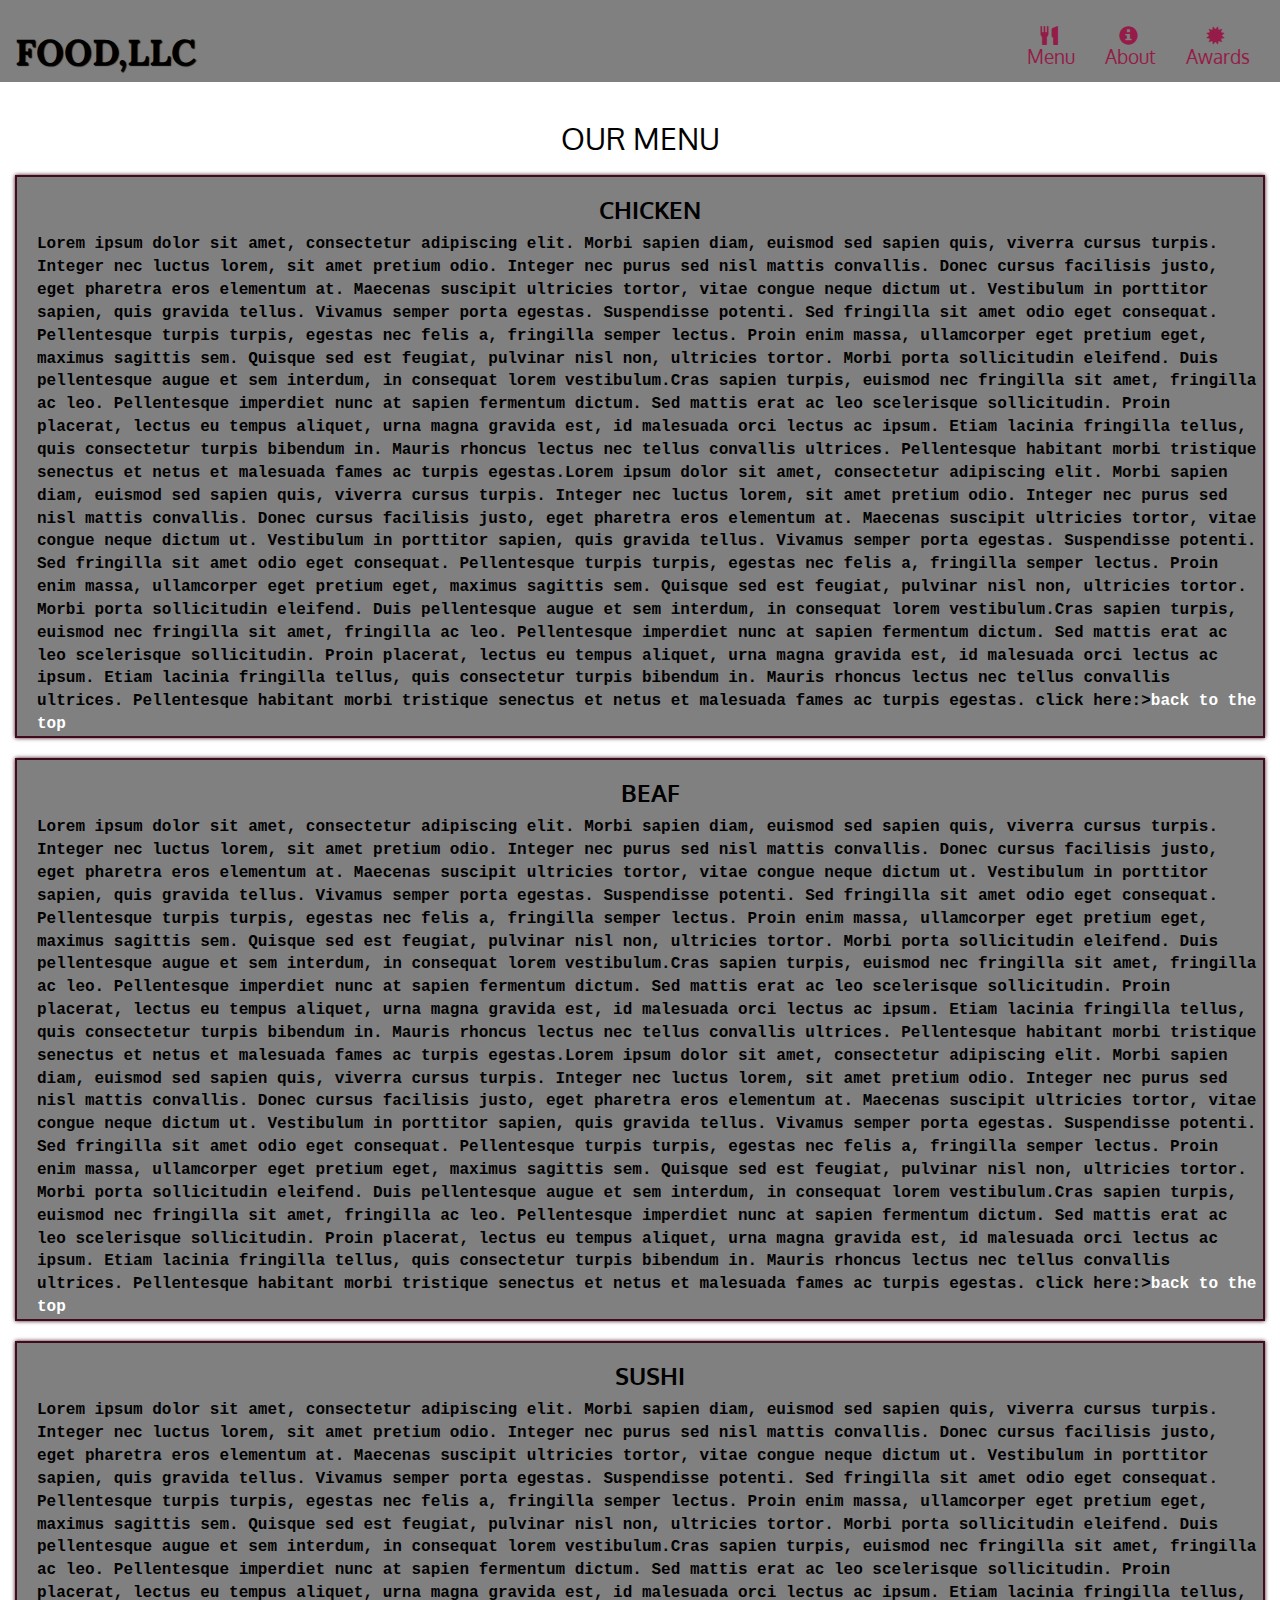
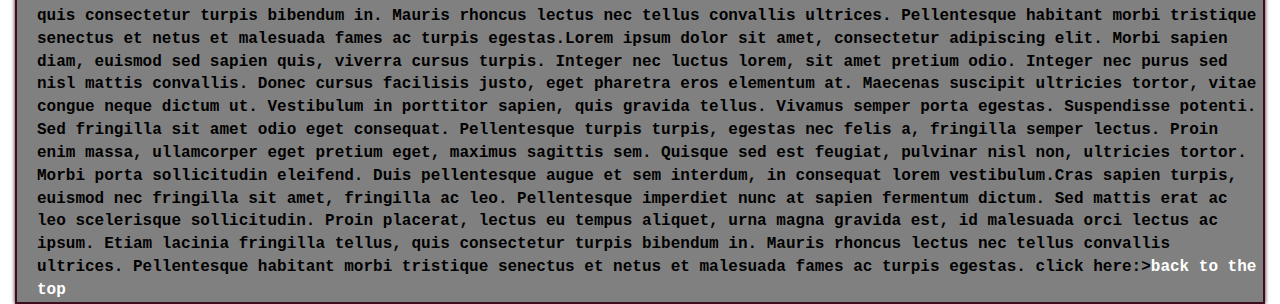
==== index.html @ d0550b13 "third assign" ====
<!doctype html>
<html lang="en">
  <head>
    <meta charset="utf-8">
    <meta http-equiv="X-UA-Compatible" content="IE=edge">
    <meta name="viewport" content="width=device-width, initial-scale=1">
    <title>resturant page</title>
    <link rel="stylesheet" href="css/bootstrap.min.css">
    <link rel="stylesheet" href="css/styles.css">
    <link href='https://fonts.googleapis.com/css?family=Oxygen:400,300,700' rel='stylesheet' type='text/css'>
    <link href='https://fonts.googleapis.com/css?family=Lora' rel='stylesheet' type='text/css'>
  </head>
<body>
  <header>
    <nav id="header-nav" class="navbar navbar-default">
      <div class="container">
        <div class="navbar-header">

          <div class="navbar-brand">
            <a href="index.html"><h1>Food,LLC</h1></a>
          
          </div>

          <button type="button" class="navbar-toggle collapsed" data-toggle="collapse" data-target="#collapsable-nav" aria-expanded="false">
            <span class="sr-only">Toggle navigation</span>
            <span class="icon-bar"></span>
            <span class="icon-bar"></span>
            <span class="icon-bar"></span>
          </button>
        </div>

        <div id="collapsable-nav" class="collapse navbar-collapse">
           <ul id="nav-list" class="nav navbar-nav navbar-right">
            <li>
              <a href="menu-categories.html">
                <span class="glyphicon glyphicon-cutlery"></span><br class="hidden-xs"> Menu</a>
            </li>
            <li>
              <a href="#">
                <span class="glyphicon glyphicon-info-sign"></span><br class="hidden-xs"> About</a>
            </li>
            <li>
              <a href="#">
                <span class="glyphicon glyphicon-certificate"></span><br class="hidden-xs"> Awards</a>
            </li>
          
          </ul><!-- #nav-list -->
        </div><!-- .collapse .navbar-collapse -->
      </div><!-- .container -->
    </nav><!-- #header-nav -->
  </header>
  <div id="main-content" class="container">
    <h2>OUR MENU</h2>
    <div class="content">
<h3>CHICKEN</h3>  

Lorem ipsum dolor sit amet, consectetur adipiscing elit. Morbi sapien diam, euismod sed sapien quis, viverra cursus turpis. Integer nec luctus lorem, sit amet pretium odio. Integer nec purus sed nisl mattis convallis. Donec cursus facilisis justo, eget pharetra eros elementum at. Maecenas suscipit ultricies tortor, vitae congue neque dictum ut. Vestibulum in porttitor sapien, quis gravida tellus. Vivamus semper porta egestas. Suspendisse potenti. Sed fringilla sit amet odio eget consequat. Pellentesque turpis turpis, egestas nec felis a, fringilla semper lectus. Proin enim massa, ullamcorper eget pretium eget, maximus sagittis sem. Quisque sed est feugiat, pulvinar nisl non, ultricies tortor. Morbi porta sollicitudin eleifend. Duis pellentesque augue et sem interdum, in consequat lorem vestibulum.Cras sapien turpis, euismod nec fringilla sit amet, fringilla ac leo. Pellentesque imperdiet nunc at sapien fermentum dictum. Sed mattis erat ac leo scelerisque sollicitudin. Proin placerat, lectus eu tempus aliquet, urna magna gravida est, id malesuada orci lectus ac ipsum. Etiam lacinia fringilla tellus, quis consectetur turpis bibendum in. Mauris rhoncus lectus nec tellus convallis ultrices. Pellentesque habitant morbi tristique senectus et netus et malesuada fames ac turpis egestas.Lorem ipsum dolor sit amet, consectetur adipiscing elit. Morbi sapien diam, euismod sed sapien quis, viverra cursus turpis. Integer nec luctus lorem, sit amet pretium odio. Integer nec purus sed nisl mattis convallis. Donec cursus facilisis justo, eget pharetra eros elementum at. Maecenas suscipit ultricies tortor, vitae congue neque dictum ut. Vestibulum in porttitor sapien, quis gravida tellus. Vivamus semper porta egestas. Suspendisse potenti. Sed fringilla sit amet odio eget consequat. Pellentesque turpis turpis, egestas nec felis a, fringilla semper lectus. Proin enim massa, ullamcorper eget pretium eget, maximus sagittis sem. Quisque sed est feugiat, pulvinar nisl non, ultricies tortor. Morbi porta sollicitudin eleifend. Duis pellentesque augue et sem interdum, in consequat lorem vestibulum.Cras sapien turpis, euismod nec fringilla sit amet, fringilla ac leo. Pellentesque imperdiet nunc at sapien fermentum dictum. Sed mattis erat ac leo scelerisque sollicitudin. Proin placerat, lectus eu tempus aliquet, urna magna gravida est, id malesuada orci lectus ac ipsum. Etiam lacinia fringilla tellus, quis consectetur turpis bibendum in. Mauris rhoncus lectus nec tellus convallis ultrices. Pellentesque habitant morbi tristique senectus et netus et malesuada fames ac turpis egestas.

click here:><a  class="link" href="index.html">back to the top</a>
    </div>

  </div>
    <div id="main-content" class="container">
    <div class="content">
 <h3>BEAF</h3>
Lorem ipsum dolor sit amet, consectetur adipiscing elit. Morbi sapien diam, euismod sed sapien quis, viverra cursus turpis. Integer nec luctus lorem, sit amet pretium odio. Integer nec purus sed nisl mattis convallis. Donec cursus facilisis justo, eget pharetra eros elementum at. Maecenas suscipit ultricies tortor, vitae congue neque dictum ut. Vestibulum in porttitor sapien, quis gravida tellus. Vivamus semper porta egestas. Suspendisse potenti. Sed fringilla sit amet odio eget consequat. Pellentesque turpis turpis, egestas nec felis a, fringilla semper lectus. Proin enim massa, ullamcorper eget pretium eget, maximus sagittis sem. Quisque sed est feugiat, pulvinar nisl non, ultricies tortor. Morbi porta sollicitudin eleifend. Duis pellentesque augue et sem interdum, in consequat lorem vestibulum.Cras sapien turpis, euismod nec fringilla sit amet, fringilla ac leo. Pellentesque imperdiet nunc at sapien fermentum dictum. Sed mattis erat ac leo scelerisque sollicitudin. Proin placerat, lectus eu tempus aliquet, urna magna gravida est, id malesuada orci lectus ac ipsum. Etiam lacinia fringilla tellus, quis consectetur turpis bibendum in. Mauris rhoncus lectus nec tellus convallis ultrices. Pellentesque habitant morbi tristique senectus et netus et malesuada fames ac turpis egestas.Lorem ipsum dolor sit amet, consectetur adipiscing elit. Morbi sapien diam, euismod sed sapien quis, viverra cursus turpis. Integer nec luctus lorem, sit amet pretium odio. Integer nec purus sed nisl mattis convallis. Donec cursus facilisis justo, eget pharetra eros elementum at. Maecenas suscipit ultricies tortor, vitae congue neque dictum ut. Vestibulum in porttitor sapien, quis gravida tellus. Vivamus semper porta egestas. Suspendisse potenti. Sed fringilla sit amet odio eget consequat. Pellentesque turpis turpis, egestas nec felis a, fringilla semper lectus. Proin enim massa, ullamcorper eget pretium eget, maximus sagittis sem. Quisque sed est feugiat, pulvinar nisl non, ultricies tortor. Morbi porta sollicitudin eleifend. Duis pellentesque augue et sem interdum, in consequat lorem vestibulum.Cras sapien turpis, euismod nec fringilla sit amet, fringilla ac leo. Pellentesque imperdiet nunc at sapien fermentum dictum. Sed mattis erat ac leo scelerisque sollicitudin. Proin placerat, lectus eu tempus aliquet, urna magna gravida est, id malesuada orci lectus ac ipsum. Etiam lacinia fringilla tellus, quis consectetur turpis bibendum in. Mauris rhoncus lectus nec tellus convallis ultrices. Pellentesque habitant morbi tristique senectus et netus et malesuada fames ac turpis egestas.

click here:><a  class="link" href="index.html">back to the top</a>
    </div>

  </div>
 <div id="main-content" class="container">

    <div class="content">
<h3>SUSHI</h3>
Lorem ipsum dolor sit amet, consectetur adipiscing elit. Morbi sapien diam, euismod sed sapien quis, viverra cursus turpis. Integer nec luctus lorem, sit amet pretium odio. Integer nec purus sed nisl mattis convallis. Donec cursus facilisis justo, eget pharetra eros elementum at. Maecenas suscipit ultricies tortor, vitae congue neque dictum ut. Vestibulum in porttitor sapien, quis gravida tellus. Vivamus semper porta egestas. Suspendisse potenti. Sed fringilla sit amet odio eget consequat. Pellentesque turpis turpis, egestas nec felis a, fringilla semper lectus. Proin enim massa, ullamcorper eget pretium eget, maximus sagittis sem. Quisque sed est feugiat, pulvinar nisl non, ultricies tortor. Morbi porta sollicitudin eleifend. Duis pellentesque augue et sem interdum, in consequat lorem vestibulum.Cras sapien turpis, euismod nec fringilla sit amet, fringilla ac leo. Pellentesque imperdiet nunc at sapien fermentum dictum. Sed mattis erat ac leo scelerisque sollicitudin. Proin placerat, lectus eu tempus aliquet, urna magna gravida est, id malesuada orci lectus ac ipsum. Etiam lacinia fringilla tellus, quis consectetur turpis bibendum in. Mauris rhoncus lectus nec tellus convallis ultrices. Pellentesque habitant morbi tristique senectus et netus et malesuada fames ac turpis egestas.Lorem ipsum dolor sit amet, consectetur adipiscing elit. Morbi sapien diam, euismod sed sapien quis, viverra cursus turpis. Integer nec luctus lorem, sit amet pretium odio. Integer nec purus sed nisl mattis convallis. Donec cursus facilisis justo, eget pharetra eros elementum at. Maecenas suscipit ultricies tortor, vitae congue neque dictum ut. Vestibulum in porttitor sapien, quis gravida tellus. Vivamus semper porta egestas. Suspendisse potenti. Sed fringilla sit amet odio eget consequat. Pellentesque turpis turpis, egestas nec felis a, fringilla semper lectus. Proin enim massa, ullamcorper eget pretium eget, maximus sagittis sem. Quisque sed est feugiat, pulvinar nisl non, ultricies tortor. Morbi porta sollicitudin eleifend. Duis pellentesque augue et sem interdum, in consequat lorem vestibulum.Cras sapien turpis, euismod nec fringilla sit amet, fringilla ac leo. Pellentesque imperdiet nunc at sapien fermentum dictum. Sed mattis erat ac leo scelerisque sollicitudin. Proin placerat, lectus eu tempus aliquet, urna magna gravida est, id malesuada orci lectus ac ipsum. Etiam lacinia fringilla tellus, quis consectetur turpis bibendum in. Mauris rhoncus lectus nec tellus convallis ultrices. Pellentesque habitant morbi tristique senectus et netus et malesuada fames ac turpis egestas.

click here:><a  class="link" href="index.html">back to the top</a>
    </div>

  </div>
  <!-- jQuery (Bootstrap JS plugins depend on it) -->
  <script src="js/jquery-2.1.4.min.js"></script>
  <script src="js/bootstrap.min.js"></script>
  <script src="js/script.js"></script>
</body>
</html>
---- css/styles.css ----
body {
  font-size: 16px;
  background-color: white;
  font-family: 'Oxygen', sans-serif;
}

/** HEADER **/
#header-nav {
  background-color: grey;
  border-radius: 0;
  border: 0;
  position: relative;
}


.navbar-brand {
  padding-top: 25px;
}

h2{
     font-family: 'Oxygen', sans-serif;
   text-align: center;
   color: black;
}
h2:hover{
  color: red;
}
.navbar-brand h1 { 
  font-family: 'Lora', serif;
  font-size: 2.0em;
  text-transform: uppercase;
  font-weight: bold;
  text-shadow: 1px 1px 1px ;
margin-top: 10px;
  margin-bottom: 0;
  line-height: 1.8;
position: absolute;
color: black;
}
h1:hover{
  color: white;
}

.navbar-brand a:hover, .navbar-brand a:focus {
  text-decoration: none;
}
.navbar-brand p { /* Kosher cert */
  color: #000;
  text-transform: uppercase;
  font-size: .7em;
  margin-top: 15px;
}
.navbar-brand p span { /* Star-K */
  vertical-align: middle;
}

#nav-list {
  margin-top: 10px;
}
#nav-list a {
  color: #951C49;
  text-align: center;
}
#nav-list a:hover {
  background: #E7E7E7;
}
#nav-list a span {
  font-size: 1.8em;
}

#phone {
  margin-top: 5px;
}
#phone a { /* Phone number */
  text-align: right;
  padding-bottom: 0;
}
#phone div { /* We Deliver */
  color: #557c3e;
  text-align: right;
  padding-right: 15px;
}

.navbar-header button.navbar-toggle, .navbar-header .icon-bar {
  border: 1px solid #61122f;
}
.navbar-header button.navbar-toggle {
  clear: both;
  margin-top: -30px;
}
/* END HEADER */

/* HOME PAGE */
.container .content {
  box-shadow: 0 0 4px #3F0C1F;
  border: 2px solid #3F0C1F;
  background-color: grey;
  color: black;

}
h3{
  text-align: center;
    font-family: 'Oxygen', sans-serif;
    font-weight: 900;
}
h3:hover{
color: white;
}
.content{
margin-top: 0PX;
      font-family: "Lucida Console", Courier, monospace;                                                                                     
  font-weight: 900;
 padding-left: 20px;
}


/* END HOME PAGE */

/********** Large devices only **********/
@media (min-width: 1200px) {
  .container .content{
    margin-top: 20px;
    height: auto;
    width: 100%;
  }
}
.container{
  width: 100%;
}
/********** Medium devices only **********/
@media (min-width: 992px) and (max-width: 1199px) {
  /* Header */

  /* End Header */

  /* Home Page */
  .container .content {
        margin-top: 30px;
    height: auto;
    width: 100%;
    padding: 0;
  
  }
  .container{
  width: 100%;
}

    
  }

  /* End Home Page */


/********** Small devices only **********/
@media (min-width: 768px) and (max-width: 991px) {
  /* Home Page */
  .container .content{
        margin-top: 30px;
    height: auto;
    width: 100%;
  }
  .container{
  width: 100%;
}
  /* End Home Page */

}

/********** Extra small devices only **********/
@media (max-width: 767px) {
  .container .content{
    margin-top: 30px;
    height: auto;
    width: 100%;
  }
.navbar-brand h1{
  
  font-size: 2.0em;
  text-transform: uppercase;
  font-weight: bold;
  text-shadow: 1px 1px 1px ;
margin-top: 25px;
  margin-bottom: 0;
  line-height: 1.8;s

   }
}


  /* Header */
  .navbar-brand {
    padding-top: 10px;
    height: 80px;
  }

  .navbar-brand p { /* Kosher cert */
    font-size: .6em;
    margin-top: 12px;
  }
  .navbar-brand p img { /* Star-K */
    height: 20px;
  }

  #collapsable-nav a { /* Collapsed nav menu text */
    font-size: 1.2em;
  }
  #collapsable-nav a span { /* Collapsed nav menu glyph */
    font-size: 1em;
    margin-right: 5px;
  }

  #call-btn > a {
    font-size: 1.5em;
    display: block;
    margin: 0 20px;
    padding: 10px;
    border: 2px solid #fff;
    background-color: white;
    color: #951c49;
  }
  .link{
    color: white;
  }
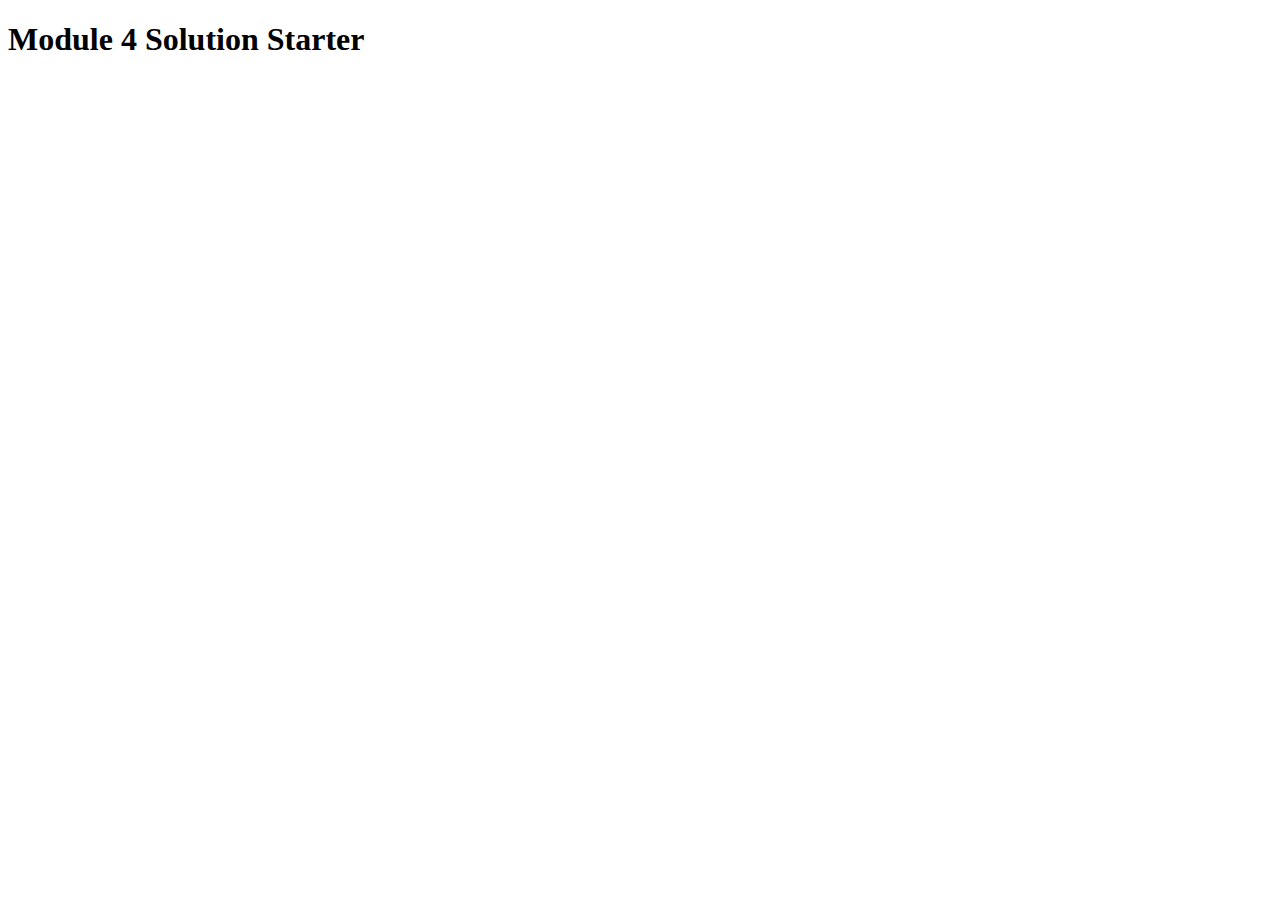
==== commit 68f79efc: "js" ====
--- a/index.html
+++ b/index.html
@@ -1,87 +1,16 @@
-<!doctype html>
-<html lang="en">
-  <head>
-    <meta charset="utf-8">
-    <meta http-equiv="X-UA-Compatible" content="IE=edge">
-    <meta name="viewport" content="width=device-width, initial-scale=1">
-    <title>resturant page</title>
-    <link rel="stylesheet" href="css/bootstrap.min.css">
-    <link rel="stylesheet" href="css/styles.css">
-    <link href='https://fonts.googleapis.com/css?family=Oxygen:400,300,700' rel='stylesheet' type='text/css'>
-    <link href='https://fonts.googleapis.com/css?family=Lora' rel='stylesheet' type='text/css'>
-  </head>
+<!DOCTYPE html>
+<html>
+<head>
+  <meta charset="utf-8">
+  <title>Module 4 Solution Starter</title>
+  <script>
+    var names = []; // DO NOT REMOVE
+  </script>
+  <script src="SpeakHello.js"></script>
+  <script src="SpeakGoodBye.js"></script>
+  <script src="script.js"></script>
+</head>
 <body>
-  <header>
-    <nav id="header-nav" class="navbar navbar-default">
-      <div class="container">
-        <div class="navbar-header">
-
-          <div class="navbar-brand">
-            <a href="index.html"><h1>Food,LLC</h1></a>
-          
-          </div>
-
-          <button type="button" class="navbar-toggle collapsed" data-toggle="collapse" data-target="#collapsable-nav" aria-expanded="false">
-            <span class="sr-only">Toggle navigation</span>
-            <span class="icon-bar"></span>
-            <span class="icon-bar"></span>
-            <span class="icon-bar"></span>
-          </button>
-        </div>
-
-        <div id="collapsable-nav" class="collapse navbar-collapse">
-           <ul id="nav-list" class="nav navbar-nav navbar-right">
-            <li>
-              <a href="menu-categories.html">
-                <span class="glyphicon glyphicon-cutlery"></span><br class="hidden-xs"> Menu</a>
-            </li>
-            <li>
-              <a href="#">
-                <span class="glyphicon glyphicon-info-sign"></span><br class="hidden-xs"> About</a>
-            </li>
-            <li>
-              <a href="#">
-                <span class="glyphicon glyphicon-certificate"></span><br class="hidden-xs"> Awards</a>
-            </li>
-          
-          </ul><!-- #nav-list -->
-        </div><!-- .collapse .navbar-collapse -->
-      </div><!-- .container -->
-    </nav><!-- #header-nav -->
-  </header>
-  <div id="main-content" class="container">
-    <h2>OUR MENU</h2>
-    <div class="content">
-<h3>CHICKEN</h3>  
-
-Lorem ipsum dolor sit amet, consectetur adipiscing elit. Morbi sapien diam, euismod sed sapien quis, viverra cursus turpis. Integer nec luctus lorem, sit amet pretium odio. Integer nec purus sed nisl mattis convallis. Donec cursus facilisis justo, eget pharetra eros elementum at. Maecenas suscipit ultricies tortor, vitae congue neque dictum ut. Vestibulum in porttitor sapien, quis gravida tellus. Vivamus semper porta egestas. Suspendisse potenti. Sed fringilla sit amet odio eget consequat. Pellentesque turpis turpis, egestas nec felis a, fringilla semper lectus. Proin enim massa, ullamcorper eget pretium eget, maximus sagittis sem. Quisque sed est feugiat, pulvinar nisl non, ultricies tortor. Morbi porta sollicitudin eleifend. Duis pellentesque augue et sem interdum, in consequat lorem vestibulum.Cras sapien turpis, euismod nec fringilla sit amet, fringilla ac leo. Pellentesque imperdiet nunc at sapien fermentum dictum. Sed mattis erat ac leo scelerisque sollicitudin. Proin placerat, lectus eu tempus aliquet, urna magna gravida est, id malesuada orci lectus ac ipsum. Etiam lacinia fringilla tellus, quis consectetur turpis bibendum in. Mauris rhoncus lectus nec tellus convallis ultrices. Pellentesque habitant morbi tristique senectus et netus et malesuada fames ac turpis egestas.Lorem ipsum dolor sit amet, consectetur adipiscing elit. Morbi sapien diam, euismod sed sapien quis, viverra cursus turpis. Integer nec luctus lorem, sit amet pretium odio. Integer nec purus sed nisl mattis convallis. Donec cursus facilisis justo, eget pharetra eros elementum at. Maecenas suscipit ultricies tortor, vitae congue neque dictum ut. Vestibulum in porttitor sapien, quis gravida tellus. Vivamus semper porta egestas. Suspendisse potenti. Sed fringilla sit amet odio eget consequat. Pellentesque turpis turpis, egestas nec felis a, fringilla semper lectus. Proin enim massa, ullamcorper eget pretium eget, maximus sagittis sem. Quisque sed est feugiat, pulvinar nisl non, ultricies tortor. Morbi porta sollicitudin eleifend. Duis pellentesque augue et sem interdum, in consequat lorem vestibulum.Cras sapien turpis, euismod nec fringilla sit amet, fringilla ac leo. Pellentesque imperdiet nunc at sapien fermentum dictum. Sed mattis erat ac leo scelerisque sollicitudin. Proin placerat, lectus eu tempus aliquet, urna magna gravida est, id malesuada orci lectus ac ipsum. Etiam lacinia fringilla tellus, quis consectetur turpis bibendum in. Mauris rhoncus lectus nec tellus convallis ultrices. Pellentesque habitant morbi tristique senectus et netus et malesuada fames ac turpis egestas.
-
-click here:><a  class="link" href="index.html">back to the top</a>
-    </div>
-
-  </div>
-    <div id="main-content" class="container">
-    <div class="content">
- <h3>BEAF</h3>
-Lorem ipsum dolor sit amet, consectetur adipiscing elit. Morbi sapien diam, euismod sed sapien quis, viverra cursus turpis. Integer nec luctus lorem, sit amet pretium odio. Integer nec purus sed nisl mattis convallis. Donec cursus facilisis justo, eget pharetra eros elementum at. Maecenas suscipit ultricies tortor, vitae congue neque dictum ut. Vestibulum in porttitor sapien, quis gravida tellus. Vivamus semper porta egestas. Suspendisse potenti. Sed fringilla sit amet odio eget consequat. Pellentesque turpis turpis, egestas nec felis a, fringilla semper lectus. Proin enim massa, ullamcorper eget pretium eget, maximus sagittis sem. Quisque sed est feugiat, pulvinar nisl non, ultricies tortor. Morbi porta sollicitudin eleifend. Duis pellentesque augue et sem interdum, in consequat lorem vestibulum.Cras sapien turpis, euismod nec fringilla sit amet, fringilla ac leo. Pellentesque imperdiet nunc at sapien fermentum dictum. Sed mattis erat ac leo scelerisque sollicitudin. Proin placerat, lectus eu tempus aliquet, urna magna gravida est, id malesuada orci lectus ac ipsum. Etiam lacinia fringilla tellus, quis consectetur turpis bibendum in. Mauris rhoncus lectus nec tellus convallis ultrices. Pellentesque habitant morbi tristique senectus et netus et malesuada fames ac turpis egestas.Lorem ipsum dolor sit amet, consectetur adipiscing elit. Morbi sapien diam, euismod sed sapien quis, viverra cursus turpis. Integer nec luctus lorem, sit amet pretium odio. Integer nec purus sed nisl mattis convallis. Donec cursus facilisis justo, eget pharetra eros elementum at. Maecenas suscipit ultricies tortor, vitae congue neque dictum ut. Vestibulum in porttitor sapien, quis gravida tellus. Vivamus semper porta egestas. Suspendisse potenti. Sed fringilla sit amet odio eget consequat. Pellentesque turpis turpis, egestas nec felis a, fringilla semper lectus. Proin enim massa, ullamcorper eget pretium eget, maximus sagittis sem. Quisque sed est feugiat, pulvinar nisl non, ultricies tortor. Morbi porta sollicitudin eleifend. Duis pellentesque augue et sem interdum, in consequat lorem vestibulum.Cras sapien turpis, euismod nec fringilla sit amet, fringilla ac leo. Pellentesque imperdiet nunc at sapien fermentum dictum. Sed mattis erat ac leo scelerisque sollicitudin. Proin placerat, lectus eu tempus aliquet, urna magna gravida est, id malesuada orci lectus ac ipsum. Etiam lacinia fringilla tellus, quis consectetur turpis bibendum in. Mauris rhoncus lectus nec tellus convallis ultrices. Pellentesque habitant morbi tristique senectus et netus et malesuada fames ac turpis egestas.
-
-click here:><a  class="link" href="index.html">back to the top</a>
-    </div>
-
-  </div>
- <div id="main-content" class="container">
-
-    <div class="content">
-<h3>SUSHI</h3>
-Lorem ipsum dolor sit amet, consectetur adipiscing elit. Morbi sapien diam, euismod sed sapien quis, viverra cursus turpis. Integer nec luctus lorem, sit amet pretium odio. Integer nec purus sed nisl mattis convallis. Donec cursus facilisis justo, eget pharetra eros elementum at. Maecenas suscipit ultricies tortor, vitae congue neque dictum ut. Vestibulum in porttitor sapien, quis gravida tellus. Vivamus semper porta egestas. Suspendisse potenti. Sed fringilla sit amet odio eget consequat. Pellentesque turpis turpis, egestas nec felis a, fringilla semper lectus. Proin enim massa, ullamcorper eget pretium eget, maximus sagittis sem. Quisque sed est feugiat, pulvinar nisl non, ultricies tortor. Morbi porta sollicitudin eleifend. Duis pellentesque augue et sem interdum, in consequat lorem vestibulum.Cras sapien turpis, euismod nec fringilla sit amet, fringilla ac leo. Pellentesque imperdiet nunc at sapien fermentum dictum. Sed mattis erat ac leo scelerisque sollicitudin. Proin placerat, lectus eu tempus aliquet, urna magna gravida est, id malesuada orci lectus ac ipsum. Etiam lacinia fringilla tellus, quis consectetur turpis bibendum in. Mauris rhoncus lectus nec tellus convallis ultrices. Pellentesque habitant morbi tristique senectus et netus et malesuada fames ac turpis egestas.Lorem ipsum dolor sit amet, consectetur adipiscing elit. Morbi sapien diam, euismod sed sapien quis, viverra cursus turpis. Integer nec luctus lorem, sit amet pretium odio. Integer nec purus sed nisl mattis convallis. Donec cursus facilisis justo, eget pharetra eros elementum at. Maecenas suscipit ultricies tortor, vitae congue neque dictum ut. Vestibulum in porttitor sapien, quis gravida tellus. Vivamus semper porta egestas. Suspendisse potenti. Sed fringilla sit amet odio eget consequat. Pellentesque turpis turpis, egestas nec felis a, fringilla semper lectus. Proin enim massa, ullamcorper eget pretium eget, maximus sagittis sem. Quisque sed est feugiat, pulvinar nisl non, ultricies tortor. Morbi porta sollicitudin eleifend. Duis pellentesque augue et sem interdum, in consequat lorem vestibulum.Cras sapien turpis, euismod nec fringilla sit amet, fringilla ac leo. Pellentesque imperdiet nunc at sapien fermentum dictum. Sed mattis erat ac leo scelerisque sollicitudin. Proin placerat, lectus eu tempus aliquet, urna magna gravida est, id malesuada orci lectus ac ipsum. Etiam lacinia fringilla tellus, quis consectetur turpis bibendum in. Mauris rhoncus lectus nec tellus convallis ultrices. Pellentesque habitant morbi tristique senectus et netus et malesuada fames ac turpis egestas.
-
-click here:><a  class="link" href="index.html">back to the top</a>
-    </div>
-
-  </div>
-  <!-- jQuery (Bootstrap JS plugins depend on it) -->
-  <script src="js/jquery-2.1.4.min.js"></script>
-  <script src="js/bootstrap.min.js"></script>
-  <script src="js/script.js"></script>
+  <h1>Module 4 Solution Starter</h1>
 </body>
 </html>
